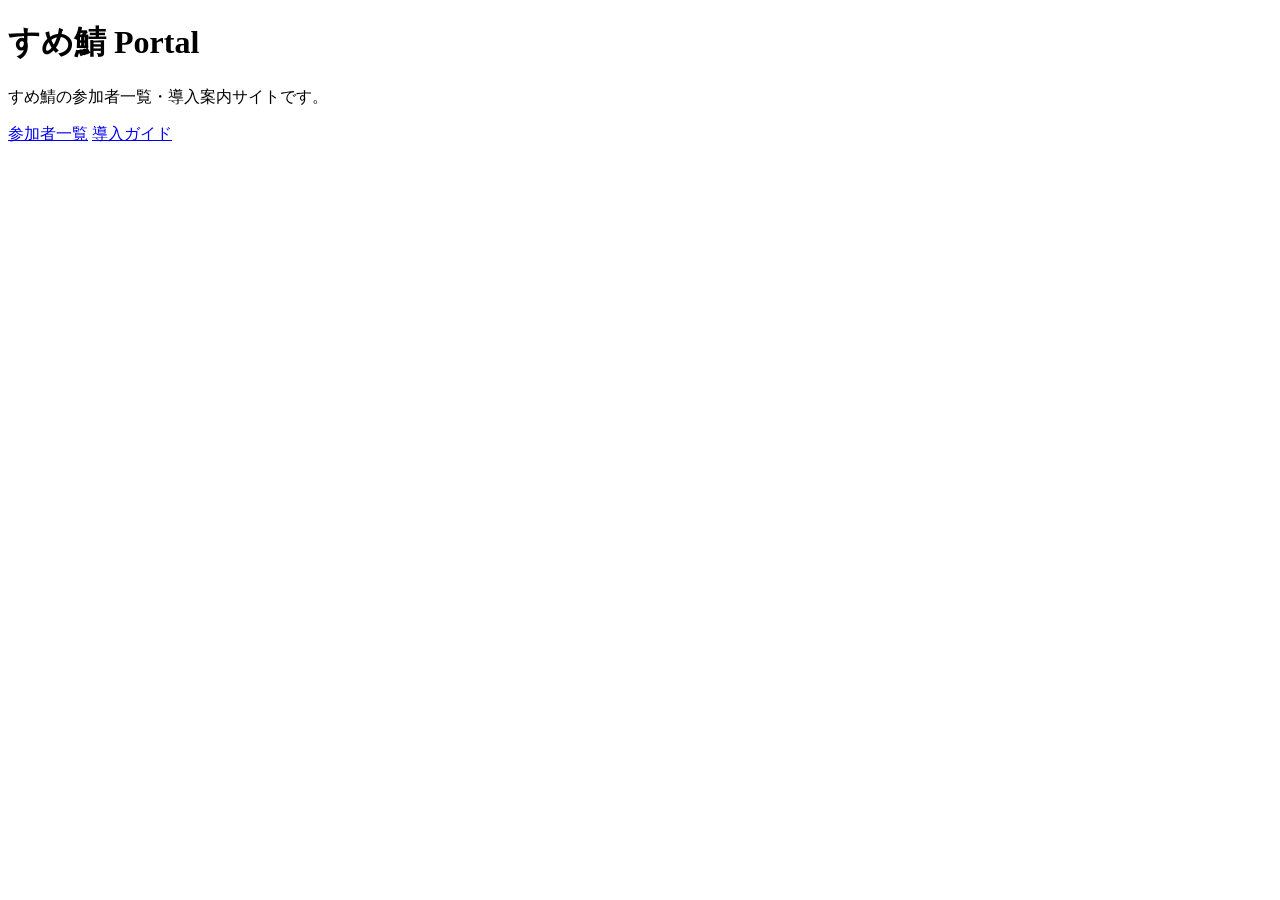
==== index.html @ 038f17ea "Update index.html" ====
<!DOCTYPE html>
<html lang="ja">
<head>
  <meta charset="UTF-8">
  <meta name="viewport" content="width=device-width, initial-scale=1.0">
  <title>すめ鯖 Portal</title>
  <link rel="stylesheet" href="style.css">
</head>
<body>
  <h1>すめ鯖 Portal</h1>
  <p>すめ鯖の参加者一覧・導入案内サイトです。</p>

  <a href="members/sumesaba-members.html">参加者一覧</a>
  <a href="guides/sumesaba-guide.html">導入ガイド</a>
</body>
</html>
---- style.css ----

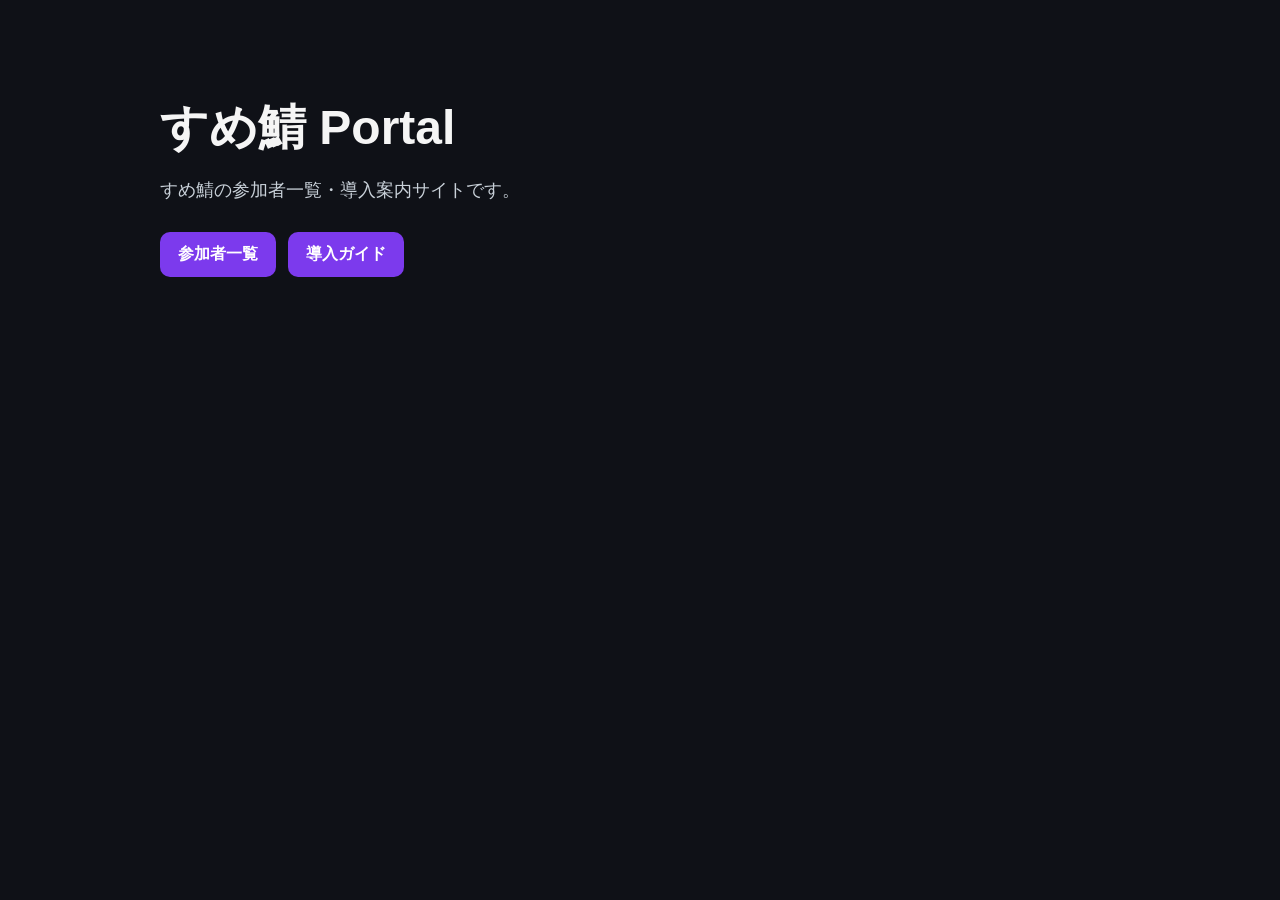
==== commit d0eca9c4: "Update index.html" ====
--- a/index.html
+++ b/index.html
@@ -7,10 +7,12 @@
   <link rel="stylesheet" href="style.css">
 </head>
 <body>
-  <h1>すめ鯖 Portal</h1>
-  <p>すめ鯖の参加者一覧・導入案内サイトです。</p>
+  <main>
+    <h1>すめ鯖 Portal</h1>
+    <p>すめ鯖の参加者一覧・導入案内サイトです。</p>
 
-  <a href="members/sumesaba-members.html">参加者一覧</a>
-  <a href="guides/sumesaba-guide.html">導入ガイド</a>
+    <a href="members/sumesaba-members.html">参加者一覧</a>
+    <a href="guides/sumesaba-guide.html">導入ガイド</a>
+  </main>
 </body>
 </html>
--- a/style.css
+++ b/style.css
@@ -1 +1,37 @@
+body {
+  margin: 0;
+  font-family: "Segoe UI", "Hiragino Sans", "Yu Gothic", sans-serif;
+  background: #0f1117;
+  color: #f5f5f5;
+}
 
+main {
+  max-width: 960px;
+  margin: 0 auto;
+  padding: 64px 24px;
+}
+
+h1 {
+  font-size: 48px;
+  margin-bottom: 16px;
+}
+
+p {
+  color: #c9d1d9;
+  font-size: 18px;
+}
+
+a {
+  display: inline-block;
+  margin: 12px 8px 0 0;
+  padding: 12px 18px;
+  border-radius: 10px;
+  background: #7c3aed;
+  color: white;
+  text-decoration: none;
+  font-weight: bold;
+}
+
+a:hover {
+  background: #9f67ff;
+}
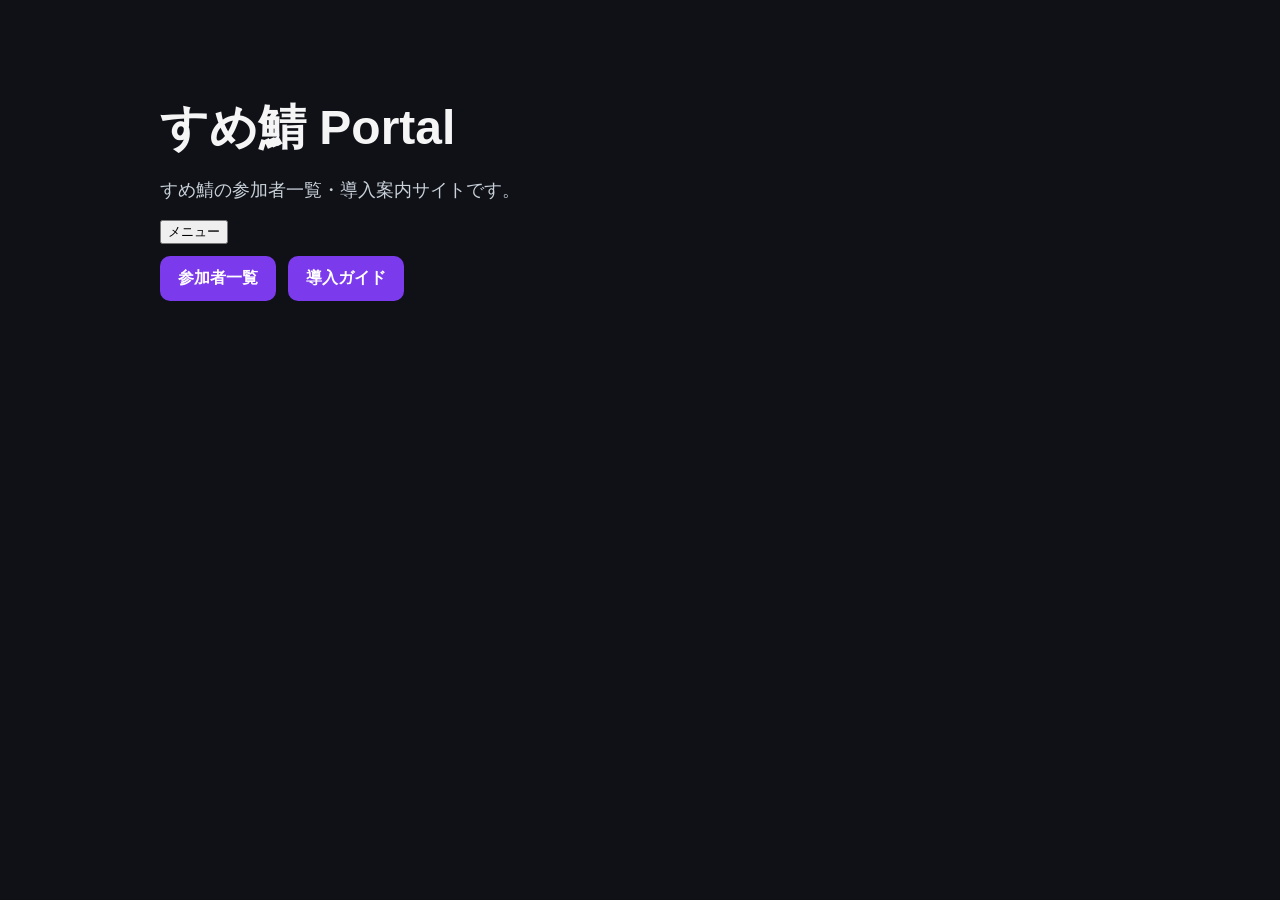
==== commit 52779f8a: "Update index.html" ====
--- a/index.html
+++ b/index.html
@@ -10,9 +10,15 @@
   <main>
     <h1>すめ鯖 Portal</h1>
     <p>すめ鯖の参加者一覧・導入案内サイトです。</p>
-
+<nav class="nav">
+  <div class="nav-item">
+    <button>メニュー</button>
+    <div class="dropdown">
     <a href="members/sumesaba-members.html">参加者一覧</a>
     <a href="guides/sumesaba-guide.html">導入ガイド</a>
+    </div>
+  </div>
+</nav>
   </main>
 </body>
 </html>
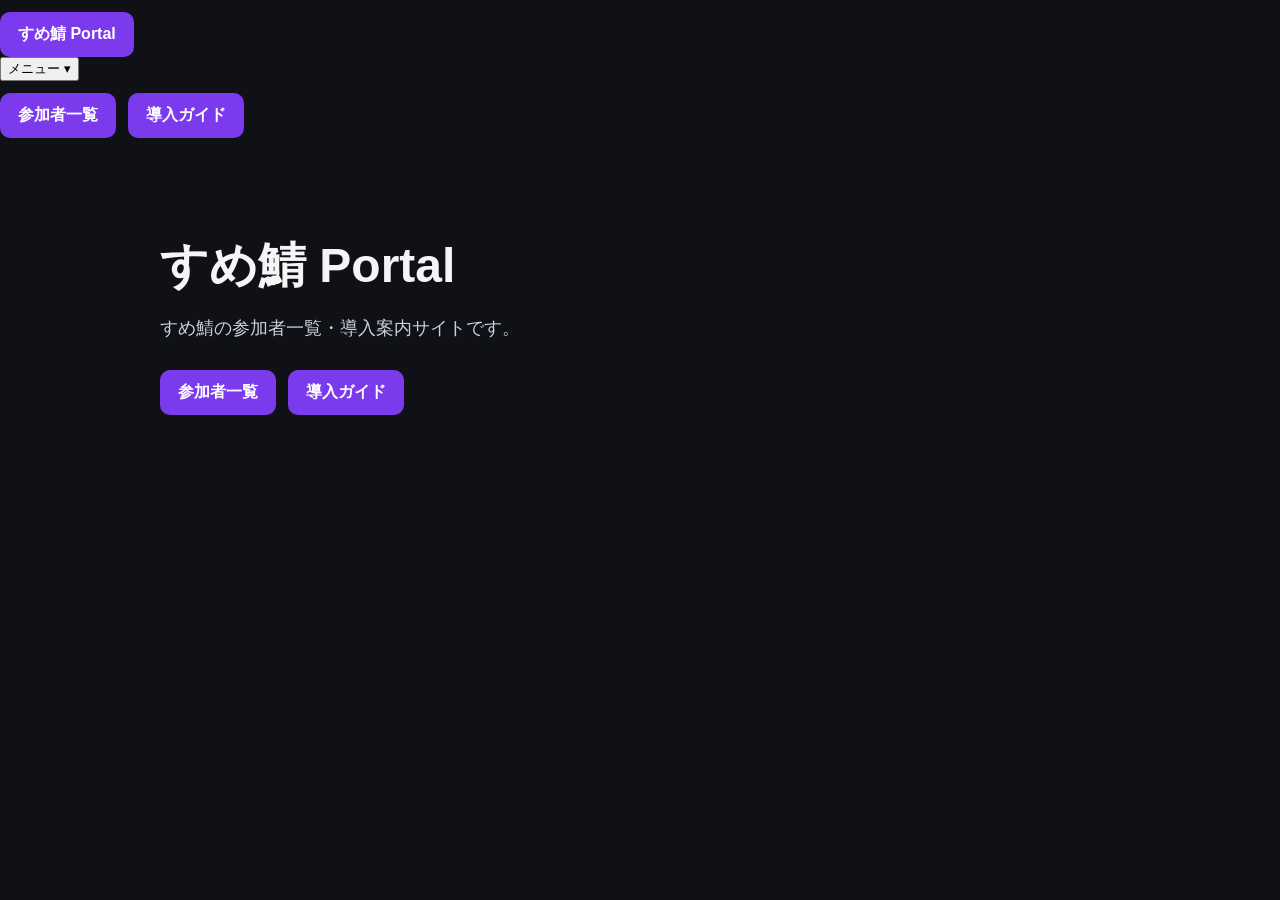
==== commit 822f453d: "Update index.html" ====
--- a/index.html
+++ b/index.html
@@ -6,19 +6,31 @@
   <title>すめ鯖 Portal</title>
   <link rel="stylesheet" href="style.css">
 </head>
+
 <body>
+  <header class="site-header">
+    <a class="site-logo" href="index.html">すめ鯖 Portal</a>
+
+    <nav class="nav">
+      <div class="nav-item">
+        <button class="nav-button">メニュー ▾</button>
+
+        <div class="dropdown">
+          <a href="members/sumesaba-members.html">参加者一覧</a>
+          <a href="guides/sumesaba-guide.html">導入ガイド</a>
+        </div>
+      </div>
+    </nav>
+  </header>
+
   <main>
     <h1>すめ鯖 Portal</h1>
     <p>すめ鯖の参加者一覧・導入案内サイトです。</p>
-<nav class="nav">
-  <div class="nav-item">
-    <button>メニュー</button>
-    <div class="dropdown">
-    <a href="members/sumesaba-members.html">参加者一覧</a>
-    <a href="guides/sumesaba-guide.html">導入ガイド</a>
+
+    <div class="hero-links">
+      <a href="members/sumesaba-members.html">参加者一覧</a>
+      <a href="guides/sumesaba-guide.html">導入ガイド</a>
     </div>
-  </div>
-</nav>
   </main>
 </body>
 </html>
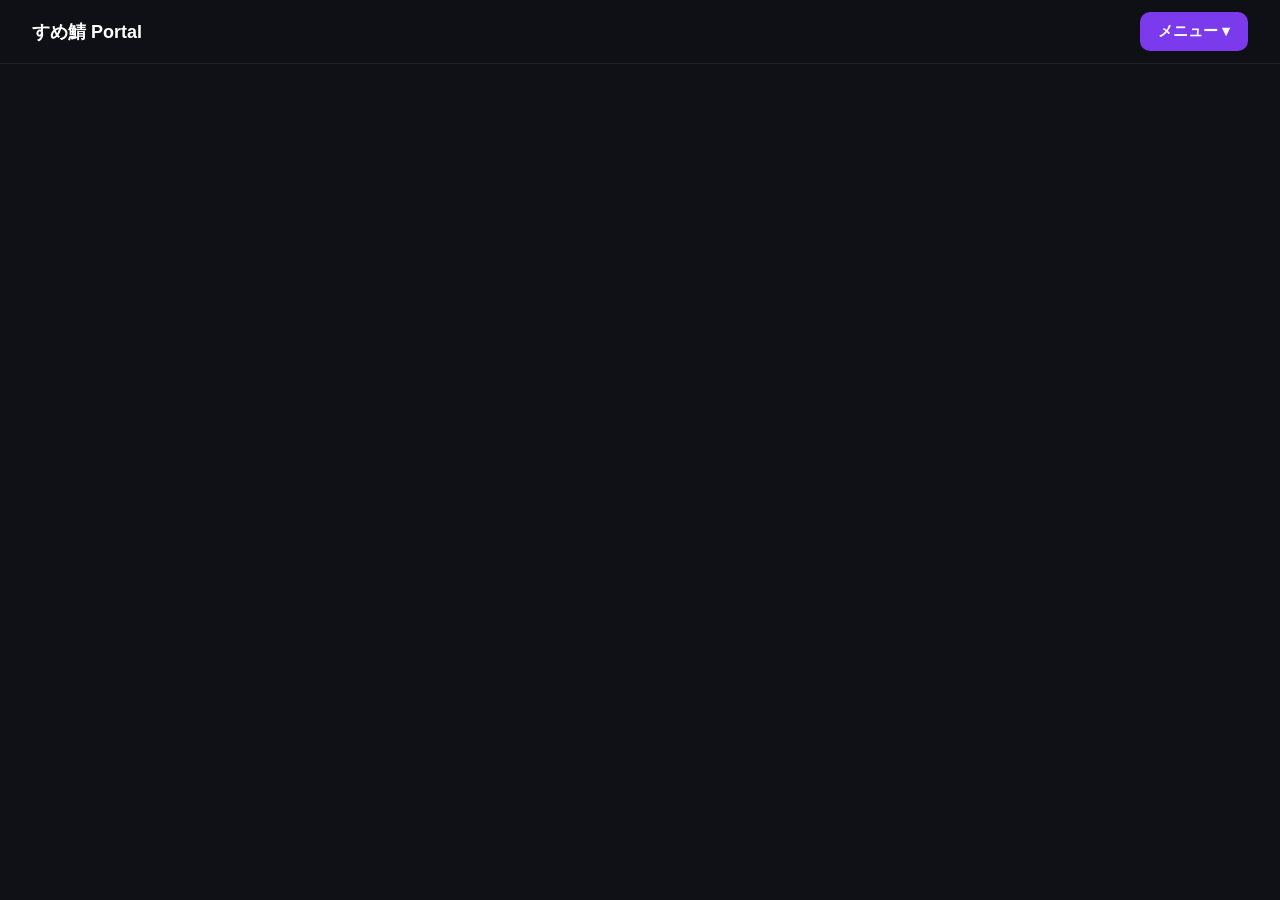
==== commit 15f8de9e: "Update index.html" ====
--- a/index.html
+++ b/index.html
@@ -22,15 +22,5 @@
       </div>
     </nav>
   </header>
-
-  <main>
-    <h1>すめ鯖 Portal</h1>
-    <p>すめ鯖の参加者一覧・導入案内サイトです。</p>
-
-    <div class="hero-links">
-      <a href="members/sumesaba-members.html">参加者一覧</a>
-      <a href="guides/sumesaba-guide.html">導入ガイド</a>
-    </div>
-  </main>
 </body>
 </html>
--- a/style.css
+++ b/style.css
@@ -5,10 +5,106 @@
   color: #f5f5f5;
 }
 
+/* ヘッダー */
+.site-header {
+  position: fixed;
+  top: 0;
+  left: 0;
+  width: 100%;
+  height: 64px;
+  box-sizing: border-box;
+
+  display: flex;
+  align-items: center;
+  justify-content: space-between;
+
+  padding: 0 32px;
+
+  background: rgba(15, 17, 23, 0.9);
+  backdrop-filter: blur(12px);
+  border-bottom: 1px solid rgba(255, 255, 255, 0.08);
+
+  z-index: 1000;
+}
+
+.site-logo {
+  color: #ffffff;
+  text-decoration: none;
+  font-size: 18px;
+  font-weight: bold;
+}
+
+/* メニュー */
+.nav {
+  position: relative;
+}
+
+.nav-item {
+  position: relative;
+}
+
+.nav-button {
+  padding: 10px 18px;
+  border: none;
+  border-radius: 10px;
+
+  background: #7c3aed;
+  color: white;
+
+  font-size: 15px;
+  font-weight: bold;
+  cursor: pointer;
+}
+
+.nav-button:hover {
+  background: #9f67ff;
+}
+
+/* ドロップダウン */
+.dropdown {
+  display: none;
+
+  position: absolute;
+  top: 48px;
+  right: 0;
+
+  min-width: 180px;
+  padding: 8px;
+
+  background: #171a24;
+  border: 1px solid rgba(255, 255, 255, 0.1);
+  border-radius: 14px;
+
+  box-shadow: 0 16px 40px rgba(0, 0, 0, 0.35);
+}
+
+.dropdown a {
+  display: block;
+  margin: 0;
+  padding: 12px 14px;
+
+  color: #ffffff;
+  text-decoration: none;
+  font-weight: bold;
+
+  border-radius: 10px;
+  background: transparent;
+}
+
+.dropdown a:hover {
+  background: rgba(124, 58, 237, 0.25);
+}
+
+/* カーソルを乗せたら表示 */
+.nav-item:hover .dropdown {
+  display: block;
+}
+
+/* メイン */
 main {
   max-width: 960px;
   margin: 0 auto;
-  padding: 64px 24px;
+  padding: 160px 24px 64px;
 }
 
 h1 {
@@ -21,17 +117,20 @@
   font-size: 18px;
 }
 
-a {
+/* メイン内のボタン */
+.hero-links a {
   display: inline-block;
-  margin: 12px 8px 0 0;
+  margin: 24px 8px 0 0;
   padding: 12px 18px;
+
   border-radius: 10px;
   background: #7c3aed;
   color: white;
+
   text-decoration: none;
   font-weight: bold;
 }
 
-a:hover {
+.hero-links a:hover {
   background: #9f67ff;
 }
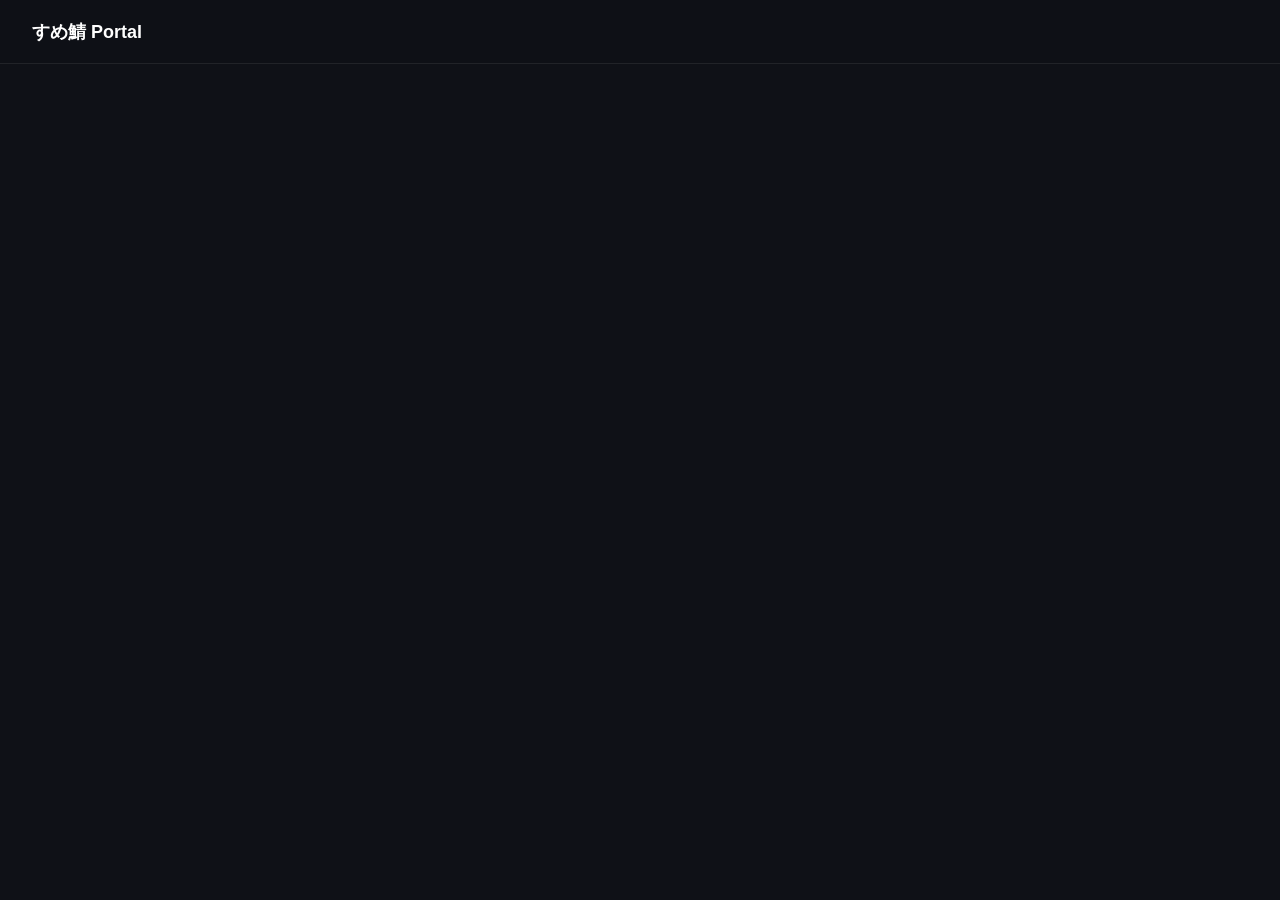
==== commit ea276e99: "Update index.html" ====
--- a/index.html
+++ b/index.html
@@ -12,15 +12,12 @@
     <a class="site-logo" href="index.html">すめ鯖 Portal</a>
 
     <nav class="nav">
-      <div class="nav-item">
-        <button class="nav-button">メニュー ▾</button>
-
         <div class="dropdown">
           <a href="members/sumesaba-members.html">参加者一覧</a>
           <a href="guides/sumesaba-guide.html">導入ガイド</a>
         </div>
-      </div>
     </nav>
+    
   </header>
 </body>
 </html>
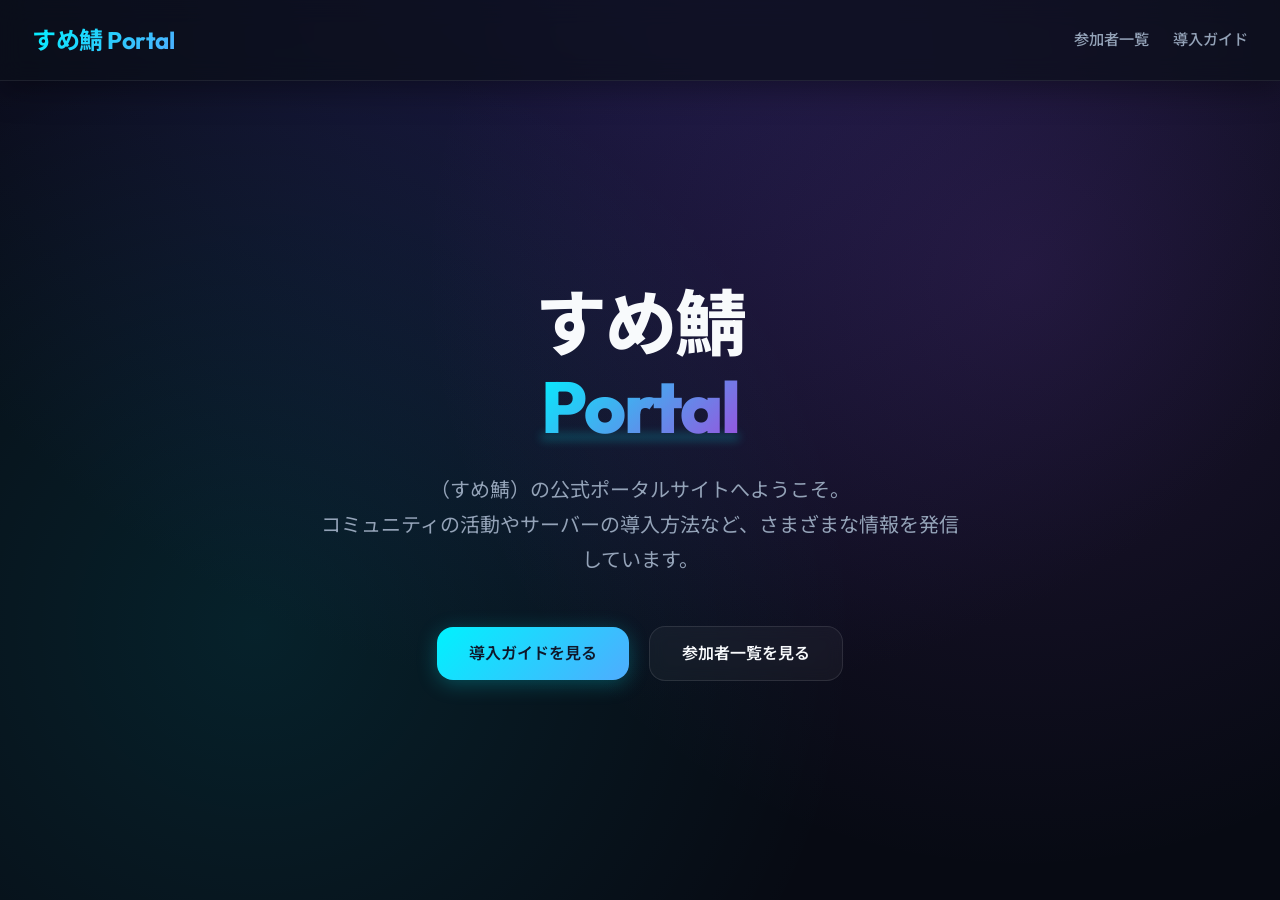
==== commit 3498d095: "Add files via upload" ====
--- a/index.html
+++ b/index.html
@@ -4,20 +4,31 @@
   <meta charset="UTF-8">
   <meta name="viewport" content="width=device-width, initial-scale=1.0">
   <title>すめ鯖 Portal</title>
+  <!-- Google Fonts for modern typography -->
+  <link rel="preconnect" href="https://fonts.googleapis.com">
+  <link rel="preconnect" href="https://fonts.gstatic.com" crossorigin>
+  <link href="https://fonts.googleapis.com/css2?family=Inter:wght@400;500;600&family=Outfit:wght@500;600;700;800&family=Noto+Sans+JP:wght@400;500;700&display=swap" rel="stylesheet">
   <link rel="stylesheet" href="style.css">
 </head>
 
 <body>
   <header class="site-header">
     <a class="site-logo" href="index.html">すめ鯖 Portal</a>
+    <nav class="site-nav">
+      <a href="members/sumesaba-members.html" class="nav-link">参加者一覧</a>
+      <a href="guides/sumesaba-guide.html" class="nav-link">導入ガイド</a>
+    </nav>
+  </header>
 
-    <nav class="nav">
-        <div class="dropdown">
-          <a href="members/sumesaba-members.html">参加者一覧</a>
-          <a href="guides/sumesaba-guide.html">導入ガイド</a>
-        </div>
-    </nav>
-    
-  </header>
+  <main class="main-content">
+    <section class="hero-section">
+      <h1 class="hero-title">すめ鯖<br><span class="hero-accent">Portal</span></h1>
+      <p class="hero-subtitle">（すめ鯖）の公式ポータルサイトへようこそ。<br>コミュニティの活動やサーバーの導入方法など、さまざまな情報を発信しています。</p>
+      <div class="cta-buttons">
+        <a href="guides/sumesaba-guide.html" class="btn btn-primary">導入ガイドを見る</a>
+        <a href="members/sumesaba-members.html" class="btn btn-secondary">参加者一覧を見る</a>
+      </div>
+    </section>
+  </main>
 </body>
-</html>
+</html>
--- a/style.css
+++ b/style.css
@@ -1,136 +1,488 @@
+/* ==========================================================================
+   すめ鯖 Portal - Core Design System & Styles
+   Theme: Obsidian & Neon Fusion (Futuristic Dark Mode)
+   ========================================================================== */
+
+/* --------------------------------------------------------------------------
+   1. CSS Variables & Tokens
+   -------------------------------------------------------------------------- */
+:root {
+  /* Color Palette */
+  --bg-primary: #070a13;
+  --bg-secondary: #0f172a;
+  --bg-tertiary: #1e293b;
+  
+  --accent-cyan: #00f2fe;
+  --accent-purple: #9d4edd;
+  --accent-blue: #3b82f6;
+  
+  --gradient-accent: linear-gradient(135deg, var(--accent-cyan) 0%, #4facfe 100%);
+  --gradient-neon: linear-gradient(135deg, var(--accent-cyan) 0%, var(--accent-purple) 100%);
+  --gradient-bg: radial-gradient(circle at 50% -20%, #1e1b4b 0%, var(--bg-primary) 70%);
+
+  /* Text Colors */
+  --text-main: #f8fafc;
+  --text-muted: #94a3b8;
+  --text-dark: #0f172a;
+
+  /* Typography */
+  --font-display: 'Outfit', 'Inter', 'Noto Sans JP', sans-serif;
+  --font-sans: 'Inter', 'Noto Sans JP', sans-serif;
+
+  /* Spacing */
+  --space-xs: 0.5rem;
+  --space-sm: 1rem;
+  --space-md: 2rem;
+  --space-lg: 4rem;
+  --space-xl: 8rem;
+
+  /* Border Radius */
+  --radius-sm: 8px;
+  --radius-md: 16px;
+  --radius-lg: 24px;
+  --radius-full: 9999px;
+
+  /* Transitions */
+  --transition-fast: 0.2s cubic-bezier(0.4, 0, 0.2, 1);
+  --transition-normal: 0.3s cubic-bezier(0.4, 0, 0.2, 1);
+  --transition-slow: 0.5s cubic-bezier(0.4, 0, 0.2, 1);
+
+  /* Glassmorphism */
+  --glass-bg: rgba(11, 15, 25, 0.7);
+  --glass-border: rgba(255, 255, 255, 0.08);
+  --glass-shadow: 0 8px 32px 0 rgba(0, 0, 0, 0.37);
+}
+
+/* --------------------------------------------------------------------------
+   2. Modern Reset
+   -------------------------------------------------------------------------- */
+*, *::before, *::after {
+  box-sizing: border-box;
+  margin: 0;
+  padding: 0;
+}
+
+html {
+  font-size: 16px;
+  scroll-behavior: smooth;
+  -webkit-text-size-adjust: 100%;
+}
+
 body {
-  margin: 0;
-  font-family: "Segoe UI", "Hiragino Sans", "Yu Gothic", sans-serif;
-  background: #0f1117;
-  color: #f5f5f5;
-}
-
-/* ヘッダー */
+  background: var(--bg-primary);
+  background-image: var(--gradient-bg);
+  background-attachment: fixed;
+  color: var(--text-main);
+  font-family: var(--font-sans);
+  min-height: 100vh;
+  line-height: 1.6;
+  overflow-x: hidden;
+  position: relative;
+}
+
+body::before {
+  content: '';
+  position: absolute;
+  top: 0;
+  left: 0;
+  width: 100%;
+  height: 100%;
+  background: radial-gradient(circle at 80% 30%, rgba(157, 78, 221, 0.15) 0%, transparent 50%),
+              radial-gradient(circle at 20% 70%, rgba(0, 242, 254, 0.1) 0%, transparent 50%);
+  pointer-events: none;
+  z-index: 0;
+}
+
+/* --------------------------------------------------------------------------
+   3. Header & Navigation (Glassmorphic)
+   -------------------------------------------------------------------------- */
 .site-header {
   position: fixed;
   top: 0;
   left: 0;
   width: 100%;
-  height: 64px;
-  box-sizing: border-box;
-
-  display: flex;
-  align-items: center;
+  display: flex;
   justify-content: space-between;
-
-  padding: 0 32px;
-
-  background: rgba(15, 17, 23, 0.9);
+  align-items: center;
+  padding: 1.25rem 2rem;
+  background: var(--glass-bg);
   backdrop-filter: blur(12px);
-  border-bottom: 1px solid rgba(255, 255, 255, 0.08);
-
-  z-index: 1000;
+  -webkit-backdrop-filter: blur(12px);
+  border-bottom: 1px solid var(--glass-border);
+  box-shadow: var(--glass-shadow);
+  z-index: 100;
+  transition: var(--transition-normal);
 }
 
 .site-logo {
-  color: #ffffff;
+  font-family: var(--font-display);
+  font-size: 1.5rem;
+  font-weight: 700;
+  color: var(--text-main);
   text-decoration: none;
-  font-size: 18px;
-  font-weight: bold;
-}
-
-/* メニュー */
-.nav {
-  position: relative;
-}
-
-.nav-item {
-  position: relative;
-}
-
-.nav-button {
-  padding: 10px 18px;
+  letter-spacing: -0.02em;
+  background: var(--gradient-accent);
+  -webkit-background-clip: text;
+  -webkit-text-fill-color: transparent;
+  transition: var(--transition-fast);
+  display: flex;
+  align-items: center;
+  gap: 0.5rem;
+}
+
+.site-logo:hover {
+  filter: brightness(1.2);
+  transform: translateY(-1px);
+}
+
+.site-nav {
+  display: flex;
+  gap: 1.5rem;
+  align-items: center;
+}
+
+.nav-link {
+  color: var(--text-muted);
+  text-decoration: none;
+  font-size: 0.95rem;
+  font-weight: 500;
+  transition: var(--transition-fast);
+  position: relative;
+  padding: 0.5rem 0;
+}
+
+.nav-link::after {
+  content: '';
+  position: absolute;
+  bottom: 0;
+  left: 0;
+  width: 0;
+  height: 2px;
+  background: var(--gradient-accent);
+  transition: var(--transition-normal);
+  border-radius: var(--radius-full);
+}
+
+.nav-link:hover {
+  color: var(--text-main);
+}
+
+.nav-link:hover::after {
+  width: 100%;
+}
+
+/* --------------------------------------------------------------------------
+   4. Main Content & Hero Section
+   -------------------------------------------------------------------------- */
+.main-content {
+  min-height: 100vh;
+  display: flex;
+  align-items: center;
+  justify-content: center;
+  padding: 6rem 2rem 2rem;
+  position: relative;
+  z-index: 1;
+}
+
+.hero-section {
+  max-width: 800px;
+  text-align: center;
+  margin: 0 auto;
+  animation: fadeInUp 1s cubic-bezier(0.16, 1, 0.3, 1) forwards;
+}
+
+.hero-title {
+  font-family: var(--font-display);
+  font-size: clamp(2.5rem, 6vw, 4.5rem);
+  font-weight: 800;
+  line-height: 1.15;
+  letter-spacing: -0.03em;
+  margin-bottom: 1.5rem;
+  color: var(--text-main);
+}
+
+.hero-accent {
+  background: var(--gradient-neon);
+  -webkit-background-clip: text;
+  -webkit-text-fill-color: transparent;
+  display: inline-block;
+  position: relative;
+}
+
+.hero-accent::after {
+  content: '';
+  position: absolute;
+  bottom: 8px;
+  left: 0;
+  width: 100%;
+  height: 8px;
+  background: rgba(0, 242, 254, 0.2);
+  z-index: -1;
+  filter: blur(4px);
+}
+
+.hero-subtitle {
+  font-size: clamp(1rem, 2.5vw, 1.25rem);
+  color: var(--text-muted);
+  max-width: 640px;
+  margin: 0 auto 3rem;
+  line-height: 1.75;
+}
+
+/* --------------------------------------------------------------------------
+   5. Buttons & CTAs
+   -------------------------------------------------------------------------- */
+.cta-buttons {
+  display: flex;
+  gap: 1.25rem;
+  justify-content: center;
+  align-items: center;
+  flex-wrap: wrap;
+}
+
+.btn {
+  display: inline-flex;
+  align-items: center;
+  justify-content: center;
+  padding: 0.875rem 2rem;
+  font-family: var(--font-sans);
+  font-size: 1rem;
+  font-weight: 600;
+  text-decoration: none;
+  border-radius: var(--radius-md);
+  transition: all 0.3s cubic-bezier(0.4, 0, 0.2, 1);
+  cursor: pointer;
+  position: relative;
+  overflow: hidden;
+}
+
+/* Primary Button (Neon gradient) */
+.btn-primary {
+  background: var(--gradient-accent);
+  color: var(--text-dark);
+  box-shadow: 0 4px 20px rgba(0, 242, 254, 0.25);
   border: none;
-  border-radius: 10px;
-
-  background: #7c3aed;
-  color: white;
-
-  font-size: 15px;
-  font-weight: bold;
-  cursor: pointer;
-}
-
-.nav-button:hover {
-  background: #9f67ff;
-}
-
-/* ドロップダウン */
-.dropdown {
-  display: none;
-
-  position: absolute;
-  top: 48px;
-  right: 0;
-
-  min-width: 180px;
-  padding: 8px;
-
-  background: #171a24;
+}
+
+.btn-primary:hover {
+  transform: translateY(-3px);
+  box-shadow: 0 8px 30px rgba(0, 242, 254, 0.45);
+  filter: brightness(1.1);
+}
+
+.btn-primary:active {
+  transform: translateY(-1px);
+}
+
+/* Secondary Button (Glass outlined) */
+.btn-secondary {
+  background: rgba(255, 255, 255, 0.04);
+  color: var(--text-main);
   border: 1px solid rgba(255, 255, 255, 0.1);
-  border-radius: 14px;
-
-  box-shadow: 0 16px 40px rgba(0, 0, 0, 0.35);
-}
-
-.dropdown a {
-  display: block;
-  margin: 0;
-  padding: 12px 14px;
-
-  color: #ffffff;
-  text-decoration: none;
-  font-weight: bold;
-
-  border-radius: 10px;
-  background: transparent;
-}
-
-.dropdown a:hover {
-  background: rgba(124, 58, 237, 0.25);
-}
-
-/* カーソルを乗せたら表示 */
-.nav-item:hover .dropdown {
-  display: block;
-}
-
-/* メイン */
-main {
-  max-width: 960px;
+  backdrop-filter: blur(8px);
+}
+
+.btn-secondary:hover {
+  transform: translateY(-3px);
+  background: rgba(255, 255, 255, 0.08);
+  border-color: rgba(255, 255, 255, 0.25);
+  box-shadow: 0 8px 25px rgba(0, 0, 0, 0.2);
+}
+
+.btn-secondary:active {
+  transform: translateY(-1px);
+}
+
+/* --------------------------------------------------------------------------
+   6. Keyframe Animations
+   -------------------------------------------------------------------------- */
+@keyframes fadeInUp {
+  from {
+    opacity: 0;
+    transform: translateY(30px);
+  }
+  to {
+    opacity: 1;
+    transform: translateY(0);
+  }
+}
+
+/* --------------------------------------------------------------------------
+   7. Responsive adjustments
+   -------------------------------------------------------------------------- */
+@media (max-width: 640px) {
+  .site-header {
+    padding: 1rem 1.25rem;
+    flex-direction: column;
+    gap: 0.75rem;
+  }
+
+  .site-nav {
+    gap: 1.25rem;
+  }
+
+  .main-content {
+    padding-top: 8rem;
+  }
+
+  .cta-buttons {
+    flex-direction: column;
+    width: 100%;
+  }
+
+  .btn {
+    width: 100%;
+  }
+}
+
+/* ==========================================================================
+   8. 参加者一覧ページ用スタイル (Members List Styles)
+   ========================================================================== */
+
+/* メンバーズセクション全体の設定 */
+.members-section {
+  width: 100%;
+  max-width: 1200px;
   margin: 0 auto;
-  padding: 160px 24px 64px;
-}
-
-h1 {
-  font-size: 48px;
-  margin-bottom: 16px;
-}
-
-p {
-  color: #c9d1d9;
-  font-size: 18px;
-}
-
-/* メイン内のボタン */
-.hero-links a {
+  padding: 2rem 0;
+  animation: fadeInUp 1s cubic-bezier(0.16, 1, 0.3, 1) forwards;
+}
+
+/* ページタイトルとサブタイトル */
+.section-header {
+  text-align: center;
+  margin-bottom: 3.5rem;
+}
+
+.section-title {
+  font-family: var(--font-display);
+  font-size: clamp(2rem, 5vw, 3.5rem);
+  font-weight: 800;
+  letter-spacing: -0.02em;
+  margin-bottom: 1rem;
+  background: var(--gradient-accent);
+  -webkit-background-clip: text;
+  -webkit-text-fill-color: transparent;
   display: inline-block;
-  margin: 24px 8px 0 0;
-  padding: 12px 18px;
-
-  border-radius: 10px;
-  background: #7c3aed;
-  color: white;
-
-  text-decoration: none;
-  font-weight: bold;
-}
-
-.hero-links a:hover {
-  background: #9f67ff;
-}
+}
+
+.section-subtitle {
+  font-size: clamp(0.95rem, 2vw, 1.1rem);
+  color: var(--text-muted);
+}
+
+/* カードを並べるグリッド（レスポンシブ）
+   - 画面が広いときは横並び（自動で列数が計算されます）
+   - 画面が狭くなるにつれて自動的に2列、1列に折り返されます */
+.members-grid {
+  display: grid;
+  grid-template-columns: repeat(auto-fill, minmax(280px, 1fr));
+  gap: 2rem;
+  padding: 0 1rem;
+}
+
+/* メンバーカード本体 */
+.member-card {
+  background: var(--glass-bg);
+  backdrop-filter: blur(12px);
+  -webkit-backdrop-filter: blur(12px);
+  border: 1px solid var(--glass-border);
+  border-radius: var(--radius-md);
+  padding: 2rem;
+  box-shadow: var(--glass-shadow);
+  transition: all 0.3s cubic-bezier(0.4, 0, 0.2, 1);
+  position: relative;
+  display: flex;
+  flex-direction: column;
+  height: 100%;
+}
+
+/* カードをホバー（マウスを載せた）したときのエフェクト */
+.member-card:hover {
+  transform: translateY(-5px);
+  border-color: rgba(255, 255, 255, 0.2);
+  box-shadow: 0 12px 40px rgba(0, 0, 0, 0.4), 
+              0 0 20px rgba(0, 242, 254, 0.05);
+}
+
+/* 役職バッジ（管理者やモデレーターなど） */
+.member-badge {
+  align-self: flex-start;
+  font-size: 0.75rem;
+  font-weight: 600;
+  padding: 0.25rem 0.75rem;
+  border-radius: var(--radius-full);
+  background: rgba(0, 242, 254, 0.1);
+  color: var(--accent-cyan);
+  border: 1px solid rgba(0, 242, 254, 0.2);
+  margin-bottom: 1rem;
+  letter-spacing: 0.05em;
+}
+
+/* モデレーター用のバッジ色違い設定 */
+.member-badge.mod {
+  background: rgba(157, 78, 221, 0.1);
+  color: var(--accent-purple);
+  border: 1px solid rgba(157, 78, 221, 0.2);
+}
+
+/* メンバーの名前 */
+.member-name {
+  font-family: var(--font-display);
+  font-size: 1.35rem;
+  font-weight: 700;
+  color: var(--text-main);
+  margin-bottom: 0.25rem;
+}
+
+/* メンバーの役職・立場 */
+.member-role {
+  font-size: 0.85rem;
+  font-weight: 500;
+  color: var(--accent-blue);
+  margin-bottom: 1.25rem;
+}
+
+/* カード内の区切り線 */
+.member-divider {
+  height: 1px;
+  background: linear-gradient(90deg, var(--glass-border) 0%, transparent 100%);
+  margin-bottom: 1.25rem;
+}
+
+/* ひとこと説明文 */
+.member-desc {
+  font-size: 0.9rem;
+  color: var(--text-muted);
+  line-height: 1.6;
+  margin-bottom: 1.5rem;
+  flex-grow: 1; /* 残りの高さを埋めてタグ部分を常に一番下に配置します */
+  font-style: italic;
+}
+
+/* 活動・担当タグのコンテナ */
+.member-activities {
+  display: flex;
+  flex-wrap: wrap;
+  gap: 0.5rem;
+  margin-top: auto;
+}
+
+/* 活動・担当タグ */
+.activity-tag {
+  font-size: 0.75rem;
+  font-weight: 500;
+  background: rgba(255, 255, 255, 0.04);
+  border: 1px solid rgba(255, 255, 255, 0.08);
+  color: var(--text-muted);
+  padding: 0.2rem 0.6rem;
+  border-radius: var(--radius-sm);
+  transition: var(--transition-fast);
+}
+
+/* タグホバー時のエフェクト */
+.activity-tag:hover {
+  background: rgba(255, 255, 255, 0.1);
+  color: var(--text-main);
+  border-color: rgba(255, 255, 255, 0.2);
+}
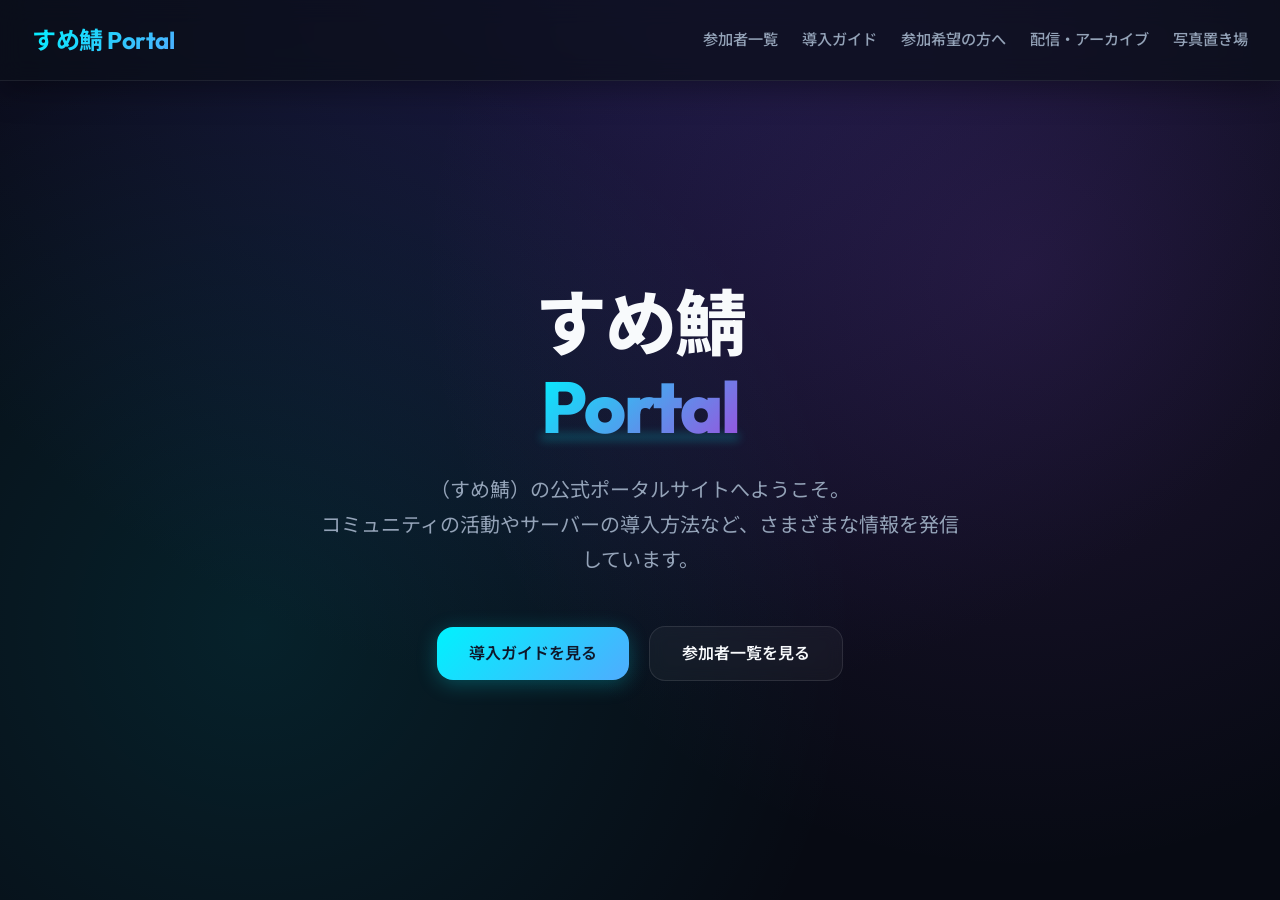
==== commit dbcbdbbc: "Add files via upload" ====
--- a/index.html
+++ b/index.html
@@ -17,6 +17,9 @@
     <nav class="site-nav">
       <a href="members/sumesaba-members.html" class="nav-link">参加者一覧</a>
       <a href="guides/sumesaba-guide.html" class="nav-link">導入ガイド</a>
+      <a href="join/sumesaba-join.html" class="nav-link">参加希望の方へ</a>
+      <a href="streams/sumesaba-streams.html" class="nav-link">配信・アーカイブ</a>
+      <a href="gallery/sumesaba-gallery.html" class="nav-link">写真置き場</a>
     </nav>
   </header>
 
@@ -31,4 +34,4 @@
     </section>
   </main>
 </body>
-</html>+</html>
--- a/style.css
+++ b/style.css
@@ -318,7 +318,9 @@
   }
 
   .site-nav {
-    gap: 1.25rem;
+    justify-content: center;
+    flex-wrap: wrap;
+    gap: 0.5rem 1.25rem;
   }
 
   .main-content {
@@ -486,3 +488,1043 @@
   color: var(--text-main);
   border-color: rgba(255, 255, 255, 0.2);
 }
+
+/* ==========================================================================
+   9. SNSリンクボタン用スタイル (Social Media Link Styles)
+   ========================================================================== */
+
+/* SNSリンクエリアのコンテナ */
+.member-links {
+  display: flex;
+  gap: 0.75rem;
+  margin-bottom: 1.5rem;
+  flex-wrap: wrap; /* スマホなどで幅が狭い場合にも綺麗に回り込むようにします */
+}
+
+/* SNSリンクボタンの共通スタイル */
+.member-link {
+  display: inline-flex;
+  align-items: center;
+  gap: 0.5rem;
+  padding: 0.4rem 0.8rem;
+  border-radius: var(--radius-sm);
+  font-size: 0.8rem;
+  font-weight: 600;
+  text-decoration: none;
+  transition: all 0.2s ease-in-out;
+}
+
+/* X用ボタン個別スタイル */
+.member-link-x {
+  background: rgba(255, 255, 255, 0.03);
+  border: 1px solid rgba(255, 255, 255, 0.08);
+  color: var(--text-main);
+}
+
+.member-link-x:hover {
+  background: rgba(255, 255, 255, 0.1);
+  border-color: rgba(255, 255, 255, 0.3);
+  box-shadow: 0 4px 12px rgba(255, 255, 255, 0.1);
+  transform: translateY(-1px);
+}
+
+/* Twitch用ボタン個別スタイル */
+.member-link-twitch {
+  background: rgba(168, 85, 247, 0.08);
+  border: 1px solid rgba(168, 85, 247, 0.2);
+  color: #d8b4fe; /* 明るめのパープル */
+}
+
+.member-link-twitch:hover {
+  background: rgba(168, 85, 247, 0.18);
+  border-color: rgba(168, 85, 247, 0.4);
+  box-shadow: 0 4px 12px rgba(168, 85, 247, 0.2);
+  transform: translateY(-1px);
+}
+
+/* SNSアイコンのサイズ指定 */
+.member-link-instagram {
+  background: rgba(214, 41, 118, 0.08);
+  border: 1px solid rgba(214, 41, 118, 0.22);
+  color: #f9a8d4;
+}
+
+.member-link-instagram:hover {
+  background: rgba(214, 41, 118, 0.18);
+  border-color: rgba(214, 41, 118, 0.42);
+  box-shadow: 0 4px 12px rgba(214, 41, 118, 0.2);
+  transform: translateY(-1px);
+}
+
+.member-link-twitcasting,
+.member-links a[href*="twitcasting.tv"] {
+  display: inline-flex;
+  align-items: center;
+  gap: 0.5rem;
+  padding: 0.4rem 0.8rem;
+  border-radius: var(--radius-sm);
+  font-size: 0.8rem;
+  font-weight: 600;
+  text-decoration: none;
+  background: rgba(0, 163, 255, 0.08);
+  border: 1px solid rgba(0, 163, 255, 0.24);
+  color: #7dd3fc;
+  transition: all 0.2s ease-in-out;
+}
+
+.member-link-twitcasting:hover,
+.member-links a[href*="twitcasting.tv"]:hover {
+  background: rgba(0, 163, 255, 0.18);
+  border-color: rgba(0, 163, 255, 0.44);
+  box-shadow: 0 4px 12px rgba(0, 163, 255, 0.2);
+  transform: translateY(-1px);
+}
+
+.member-link-twitcasting .member-link-icon,
+.member-links a[href*="twitcasting.tv"] .member-link-icon {
+  width: 16px;
+  height: 16px;
+  display: block;
+}
+
+.member-link-icon {
+  width: 16px;
+  height: 16px;
+  display: block;
+}
+
+/* ==========================================================================
+   10. 参加希望の方へページ用スタイル (Join Us Page Styles)
+   ========================================================================== */
+
+/* メインコンテンツ全体のコンテナ */
+.join-main {
+  min-height: 100vh;
+  max-width: 1200px;
+  margin: 0 auto;
+  padding: 8rem 2rem 6rem; /* ヘッダーとの干渉を防ぐため上部余白を確保 */
+  display: flex;
+  flex-direction: column;
+  gap: 5rem; /* セクション間の余裕を持たせます */
+  position: relative;
+  z-index: 1;
+}
+
+/* ヒーローセクション */
+.join-hero {
+  text-align: center;
+  max-width: 800px;
+  margin: 0 auto;
+  animation: fadeInUp 1s cubic-bezier(0.16, 1, 0.3, 1) forwards;
+}
+
+/* セクション基本構成 */
+.join-section {
+  width: 100%;
+  display: flex;
+  flex-direction: column;
+  gap: 2.5rem;
+}
+
+/* 案内・警告などの共通グラスモルフィズムカード */
+.info-card {
+  background: var(--glass-bg);
+  backdrop-filter: blur(12px);
+  -webkit-backdrop-filter: blur(12px);
+  border: 1px solid var(--glass-border);
+  border-radius: var(--radius-md);
+  padding: 2.5rem;
+  box-shadow: var(--glass-shadow);
+  max-width: 900px;
+  margin: 0 auto;
+  width: 100%;
+}
+
+/* 警告/運営対応用カードテーマ (赤みがかったダークトーン) */
+.info-card.warning-theme {
+  border-color: rgba(239, 68, 68, 0.25);
+  background: radial-gradient(circle at 100% 0%, rgba(239, 68, 68, 0.05) 0%, var(--glass-bg) 70%);
+}
+
+/* テキストのフォントと行間 */
+.join-text {
+  font-size: 1rem;
+  color: var(--text-muted);
+  line-height: 1.8;
+  margin-bottom: 1.25rem;
+}
+
+.join-text:last-child {
+  margin-bottom: 0;
+}
+
+.join-text.font-accent {
+  color: var(--accent-blue);
+}
+
+.join-text.font-large {
+  font-size: 1.2rem;
+}
+
+.join-text.font-bold {
+  font-weight: 700;
+}
+
+.join-text.font-italic {
+  font-style: italic;
+}
+
+.join-text.text-gradient-accent {
+  background: var(--gradient-accent);
+  -webkit-background-clip: text;
+  -webkit-text-fill-color: transparent;
+  display: inline-block;
+}
+
+/* セクション内の詳細見出し */
+.section-title-sub {
+  font-family: var(--font-display);
+  font-size: 1.75rem;
+  font-weight: 700;
+  color: var(--text-main);
+  margin-bottom: 1.25rem;
+  letter-spacing: -0.01em;
+}
+
+/* オレンジネオン風テキストカラー */
+.text-neon-orange {
+  color: #f97316;
+  text-shadow: 0 0 15px rgba(249, 115, 22, 0.15);
+}
+
+/* セクションヘッダーブロック (見出しを中央に並べる用) */
+.section-header-block {
+  text-align: center;
+  margin-bottom: 1.5rem;
+}
+
+.section-subtitle-sub {
+  font-size: 1rem;
+  color: var(--text-muted);
+  margin-top: 0.5rem;
+}
+
+/* 7つのサーバールール用グリッドコンテナ */
+.rule-list {
+  display: grid;
+  grid-template-columns: repeat(auto-fill, minmax(320px, 1fr));
+  gap: 2rem;
+  width: 100%;
+}
+
+/* ルールカード */
+.rule-card {
+  background: var(--glass-bg);
+  backdrop-filter: blur(12px);
+  -webkit-backdrop-filter: blur(12px);
+  border: 1px solid var(--glass-border);
+  border-radius: var(--radius-md);
+  padding: 2.25rem 2rem;
+  box-shadow: var(--glass-shadow);
+  position: relative;
+  transition: all 0.3s cubic-bezier(0.4, 0, 0.2, 1);
+  display: flex;
+  flex-direction: column;
+  gap: 1rem;
+  overflow: hidden;
+  height: 100%;
+}
+
+.rule-card:hover {
+  transform: translateY(-4px);
+  border-color: rgba(0, 242, 254, 0.25);
+  box-shadow: 0 12px 35px rgba(0, 242, 254, 0.06);
+}
+
+/* ルールの透かし巨大番号 */
+.rule-num {
+  font-family: var(--font-display);
+  font-size: 3.5rem;
+  font-weight: 800;
+  line-height: 1;
+  background: linear-gradient(135deg, rgba(0, 242, 254, 0.18) 0%, rgba(157, 78, 221, 0.18) 100%);
+  -webkit-background-clip: text;
+  -webkit-text-fill-color: transparent;
+  position: absolute;
+  top: 1rem;
+  right: 1.5rem;
+  pointer-events: none;
+  user-select: none;
+}
+
+/* ルール個別タイトル */
+.rule-title {
+  font-size: 1.15rem;
+  font-weight: 700;
+  color: var(--text-main);
+  line-height: 1.4;
+  margin-right: 3rem; /* 右側の透かし数字と重ならないようにします */
+  position: relative;
+  z-index: 2;
+}
+
+/* ルール個別説明文 */
+.rule-desc {
+  font-size: 0.9rem;
+  color: var(--text-muted);
+  line-height: 1.7;
+  position: relative;
+  z-index: 2;
+}
+
+/* ルール補足説明 (枠線付き) */
+.rule-note {
+  font-size: 0.8rem;
+  color: #c084fc;
+  border-left: 2px solid rgba(168, 85, 247, 0.35);
+  padding-left: 0.75rem;
+  margin-top: auto; /* カードの下部に自動吸着します */
+  line-height: 1.6;
+}
+
+/* 運営対応ステップリスト */
+.warning-list {
+  list-style: none;
+  display: flex;
+  flex-wrap: wrap;
+  gap: 0.75rem;
+  margin: 1.75rem 0;
+  justify-content: center;
+}
+
+.warning-list li {
+  background: rgba(239, 68, 68, 0.08);
+  border: 1px solid rgba(239, 68, 68, 0.2);
+  color: #f87171;
+  padding: 0.5rem 1.25rem;
+  border-radius: var(--radius-sm);
+  font-size: 0.9rem;
+  font-weight: 600;
+  min-width: 120px;
+  text-align: center;
+  transition: all 0.2s ease-in-out;
+}
+
+.warning-list li:hover {
+  background: rgba(239, 68, 68, 0.15);
+  border-color: rgba(239, 68, 68, 0.4);
+}
+
+/* 申請フォームガイドセクション */
+.form-guide-section {
+  max-width: 900px;
+  margin: 0 auto;
+  width: 100%;
+}
+
+.form-guide {
+  background: var(--glass-bg);
+  backdrop-filter: blur(12px);
+  -webkit-backdrop-filter: blur(12px);
+  border: 1px solid var(--glass-border);
+  border-radius: var(--radius-md);
+  padding: 3.5rem 3rem;
+  box-shadow: var(--glass-shadow);
+  display: flex;
+  flex-direction: column;
+  gap: 3rem;
+}
+
+/* フォームボタンコンテナ */
+.form-button-container {
+  display: flex;
+  justify-content: center;
+}
+
+/* 特大フォーム誘導ボタン */
+.form-button {
+  display: inline-flex;
+  align-items: center;
+  justify-content: center;
+  padding: 1.25rem 3.5rem;
+  font-family: var(--font-sans);
+  font-size: 1.15rem;
+  font-weight: 700;
+  text-decoration: none;
+  border-radius: var(--radius-md);
+  color: var(--text-dark);
+  background: linear-gradient(135deg, var(--accent-cyan) 0%, var(--accent-purple) 100%);
+  box-shadow: 0 8px 30px rgba(157, 78, 221, 0.25);
+  border: none;
+  cursor: pointer;
+  transition: all 0.3s cubic-bezier(0.4, 0, 0.2, 1);
+  text-align: center;
+  letter-spacing: 0.02em;
+}
+
+.form-button:hover {
+  transform: translateY(-4px);
+  box-shadow: 0 15px 45px rgba(157, 78, 221, 0.45);
+  filter: brightness(1.15);
+}
+
+.form-button:active {
+  transform: translateY(-1px);
+}
+
+/* 入力項目紹介エリア */
+.form-items-block {
+  margin-top: 1rem;
+}
+
+.form-items-title {
+  font-size: 1.05rem;
+  font-weight: 700;
+  color: var(--text-main);
+  margin-bottom: 1.25rem;
+  text-align: center;
+}
+
+.form-items {
+  display: grid;
+  grid-template-columns: repeat(auto-fill, minmax(240px, 1fr));
+  gap: 0.85rem;
+}
+
+/* 入力項目個別カード */
+.form-item-card {
+  background: rgba(255, 255, 255, 0.02);
+  border: 1px solid rgba(255, 255, 255, 0.05);
+  border-radius: var(--radius-sm);
+  padding: 0.85rem 1rem;
+  font-size: 0.82rem;
+  font-weight: 500;
+  color: var(--text-muted);
+  text-align: center;
+  transition: all 0.2s ease;
+}
+
+.form-item-card:hover {
+  background: rgba(255, 255, 255, 0.05);
+  color: var(--text-main);
+  border-color: rgba(255, 255, 255, 0.15);
+}
+
+/* 重要・同意系入力項目 */
+.form-item-card.highlight {
+  background: rgba(0, 242, 254, 0.03);
+  border-color: rgba(0, 242, 254, 0.15);
+  color: var(--accent-cyan);
+}
+
+.form-item-card.highlight:hover {
+  background: rgba(0, 242, 254, 0.08);
+  border-color: rgba(0, 242, 254, 0.3);
+}
+
+/* 微細な文字グロー効果 */
+.text-glow {
+  text-shadow: 0 0 20px rgba(255, 255, 255, 0.1);
+}
+
+/* --------------------------------------------------------------------------
+   11. 参加希望ページ用レスポンシブ調整
+   -------------------------------------------------------------------------- */
+@media (max-width: 768px) {
+  .join-main {
+    padding-top: 10rem;
+    padding-left: 1.25rem;
+    padding-right: 1.25rem;
+    gap: 3.5rem;
+  }
+
+  .info-card {
+    padding: 2rem 1.5rem;
+  }
+
+  .form-guide {
+    padding: 2.5rem 1.5rem;
+    gap: 2rem;
+  }
+
+  .form-button {
+    width: 100%;
+    padding: 1.1rem 1.5rem;
+    font-size: 1rem;
+  }
+
+  .warning-list {
+    flex-direction: column;
+    width: 100%;
+    gap: 0.6rem;
+  }
+
+  .warning-list li {
+    width: 100%;
+    min-width: 0;
+  }
+
+  .rule-list {
+    grid-template-columns: 1fr;
+  }
+}
+
+/* ==========================================================================
+   12. Streams & Archives Page Styles
+   ========================================================================== */
+.streams-main {
+  min-height: 100vh;
+  max-width: 1200px;
+  margin: 0 auto;
+  padding: 8rem 2rem 6rem;
+  display: flex;
+  flex-direction: column;
+  gap: 5rem;
+  position: relative;
+  z-index: 1;
+}
+
+.streams-hero {
+  max-width: 820px;
+  margin: 0 auto;
+  text-align: center;
+  animation: fadeInUp 1s cubic-bezier(0.16, 1, 0.3, 1) forwards;
+}
+
+.streams-kicker {
+  display: inline-flex;
+  align-items: center;
+  justify-content: center;
+  margin-bottom: 1rem;
+  padding: 0.35rem 0.85rem;
+  border: 1px solid rgba(0, 242, 254, 0.18);
+  border-radius: var(--radius-full);
+  color: var(--accent-cyan);
+  background: rgba(0, 242, 254, 0.06);
+  font-size: 0.8rem;
+  font-weight: 700;
+  letter-spacing: 0;
+}
+
+.twitch-api-status {
+  margin-top: 1.5rem;
+}
+
+.twitch-api-panel {
+  display: inline-flex;
+  align-items: center;
+  justify-content: center;
+  gap: 1rem;
+  flex-wrap: wrap;
+  max-width: 100%;
+  padding: 0.85rem 1rem;
+  border: 1px solid rgba(168, 85, 247, 0.18);
+  border-radius: var(--radius-md);
+  background: rgba(168, 85, 247, 0.06);
+  color: var(--text-muted);
+  font-size: 0.9rem;
+}
+
+.twitch-api-panel p {
+  margin: 0;
+}
+
+.twitch-auth-button {
+  width: auto;
+  min-width: 8.5rem;
+  margin-top: 0;
+  padding: 0.65rem 1rem;
+  border: 0;
+  cursor: pointer;
+  font: inherit;
+}
+
+.stream-section {
+  width: 100%;
+}
+
+.stream-grid,
+.stream-member-grid {
+  display: grid;
+  grid-template-columns: repeat(auto-fill, minmax(280px, 1fr));
+  gap: 1.5rem;
+}
+
+.stream-grid-wide {
+  grid-template-columns: repeat(auto-fill, minmax(320px, 1fr));
+}
+
+.stream-card,
+.stream-member-card {
+  background: var(--glass-bg);
+  backdrop-filter: blur(12px);
+  -webkit-backdrop-filter: blur(12px);
+  border: 1px solid var(--glass-border);
+  border-radius: var(--radius-md);
+  padding: 1.5rem;
+  box-shadow: var(--glass-shadow);
+  display: flex;
+  flex-direction: column;
+  gap: 1rem;
+  min-height: 100%;
+  transition: all 0.3s cubic-bezier(0.4, 0, 0.2, 1);
+}
+
+.stream-card:hover,
+.stream-member-card:hover {
+  transform: translateY(-4px);
+  border-color: rgba(0, 242, 254, 0.22);
+  box-shadow: 0 12px 35px rgba(0, 242, 254, 0.06);
+}
+
+.stream-card-live {
+  border-color: rgba(34, 197, 94, 0.22);
+  background: radial-gradient(circle at 100% 0%, rgba(34, 197, 94, 0.08) 0%, var(--glass-bg) 58%);
+}
+
+.stream-card-offline {
+  border-color: rgba(255, 255, 255, 0.08);
+}
+
+.stream-streamer-card {
+  overflow: hidden;
+}
+
+.stream-card-top,
+.stream-stats {
+  display: flex;
+  align-items: center;
+  justify-content: space-between;
+  gap: 0.75rem;
+  flex-wrap: wrap;
+}
+
+.live-badge,
+.offline-badge,
+.stream-platform,
+.stream-date {
+  display: inline-flex;
+  align-items: center;
+  min-height: 1.75rem;
+  padding: 0.25rem 0.65rem;
+  border-radius: var(--radius-full);
+  font-size: 0.75rem;
+  font-weight: 700;
+}
+
+.live-badge {
+  color: #86efac;
+  background: rgba(34, 197, 94, 0.12);
+  border: 1px solid rgba(34, 197, 94, 0.24);
+}
+
+.offline-badge {
+  color: #cbd5e1;
+  background: rgba(148, 163, 184, 0.08);
+  border: 1px solid rgba(148, 163, 184, 0.18);
+}
+
+.stream-platform {
+  color: #d8b4fe;
+  background: rgba(168, 85, 247, 0.08);
+  border: 1px solid rgba(168, 85, 247, 0.2);
+}
+
+.stream-date {
+  color: var(--text-muted);
+  background: rgba(255, 255, 255, 0.04);
+  border: 1px solid rgba(255, 255, 255, 0.08);
+}
+
+.stream-title {
+  font-family: var(--font-display);
+  font-size: 1.15rem;
+  font-weight: 700;
+  line-height: 1.45;
+  color: var(--text-main);
+}
+
+.streamer-profile {
+  display: flex;
+  align-items: center;
+  gap: 0.85rem;
+  min-width: 0;
+}
+
+.streamer-avatar {
+  width: 3rem;
+  height: 3rem;
+  flex: 0 0 auto;
+  border-radius: 50%;
+  object-fit: cover;
+  border: 1px solid rgba(255, 255, 255, 0.14);
+}
+
+.streamer-name {
+  margin: 0;
+  color: var(--text-main);
+  font-family: var(--font-display);
+  font-size: 1rem;
+  font-weight: 700;
+  line-height: 1.25;
+}
+
+.streamer-login {
+  margin: 0.2rem 0 0;
+  color: var(--text-muted);
+  font-size: 0.82rem;
+}
+
+.stream-thumbnail-wrap {
+  width: calc(100% + 3rem);
+  margin: -0.25rem -1.5rem 0;
+  aspect-ratio: 16 / 9;
+  background: rgba(255, 255, 255, 0.04);
+  overflow: hidden;
+}
+
+.stream-thumbnail {
+  display: block;
+  width: 100%;
+  height: 100%;
+  object-fit: cover;
+}
+
+.stream-card-content {
+  display: flex;
+  flex-direction: column;
+  gap: 0.6rem;
+}
+
+.stream-archive-label {
+  margin: 0;
+  color: #d8b4fe;
+  font-size: 0.78rem;
+  font-weight: 700;
+}
+
+.stream-meta,
+.stream-stats {
+  color: var(--text-muted);
+  font-size: 0.9rem;
+}
+
+.stream-button {
+  display: inline-flex;
+  justify-content: center;
+  align-items: center;
+  width: 100%;
+  margin-top: auto;
+  padding: 0.85rem 1rem;
+  border-radius: var(--radius-sm);
+  color: var(--text-dark);
+  background: var(--gradient-accent);
+  font-weight: 700;
+  text-decoration: none;
+  transition: var(--transition-fast);
+}
+
+.stream-button:hover {
+  transform: translateY(-2px);
+  filter: brightness(1.12);
+  box-shadow: 0 8px 24px rgba(0, 242, 254, 0.24);
+}
+
+.stream-button-secondary {
+  color: var(--text-main);
+  background: rgba(255, 255, 255, 0.05);
+  border: 1px solid rgba(255, 255, 255, 0.1);
+}
+
+.stream-button-secondary:hover {
+  border-color: rgba(255, 255, 255, 0.24);
+  box-shadow: 0 8px 24px rgba(0, 0, 0, 0.24);
+}
+
+.stream-state {
+  grid-column: 1 / -1;
+  width: 100%;
+  color: var(--text-muted);
+  background: rgba(255, 255, 255, 0.03);
+  border: 1px solid rgba(255, 255, 255, 0.08);
+  border-radius: var(--radius-md);
+  padding: 1.5rem;
+  text-align: center;
+}
+
+.stream-state-inline {
+  display: inline-flex;
+  padding: 0;
+  border: 0;
+  background: transparent;
+  text-align: left;
+}
+
+.member-link-youtube {
+  background: rgba(239, 68, 68, 0.08);
+  border: 1px solid rgba(239, 68, 68, 0.2);
+  color: #fca5a5;
+}
+
+.member-link-youtube:hover {
+  background: rgba(239, 68, 68, 0.16);
+  border-color: rgba(239, 68, 68, 0.36);
+  transform: translateY(-1px);
+}
+
+@media (max-width: 768px) {
+  .streams-main {
+    padding-top: 10rem;
+    padding-left: 1.25rem;
+    padding-right: 1.25rem;
+    gap: 3.5rem;
+  }
+
+  .stream-grid,
+  .stream-grid-wide,
+  .stream-member-grid {
+    grid-template-columns: 1fr;
+  }
+
+  .stream-card,
+  .stream-member-card {
+    padding: 1.25rem;
+  }
+
+  .stream-thumbnail-wrap {
+    width: calc(100% + 2.5rem);
+    margin-left: -1.25rem;
+    margin-right: -1.25rem;
+  }
+}
+
+/* --------------------------------------------------------------------------
+   Gallery Page Styles
+   -------------------------------------------------------------------------- */
+.gallery-main {
+  width: min(1120px, calc(100% - 2rem));
+  margin: 0 auto;
+  padding: 8rem 0 4rem;
+  position: relative;
+  z-index: 1;
+}
+
+.gallery-hero {
+  min-height: 36vh;
+  display: flex;
+  flex-direction: column;
+  align-items: center;
+  justify-content: center;
+  text-align: center;
+  padding: 2rem 0 4rem;
+}
+
+.gallery-section {
+  margin-top: 3rem;
+  padding: 2rem;
+  border: 1px solid var(--glass-border);
+  border-radius: var(--radius-md);
+  background: var(--glass-bg);
+  box-shadow: var(--glass-shadow);
+  backdrop-filter: blur(12px);
+  -webkit-backdrop-filter: blur(12px);
+}
+
+.gallery-grid {
+  display: grid;
+  grid-template-columns: repeat(3, minmax(0, 1fr));
+  gap: 1.5rem;
+}
+
+.gallery-card {
+  display: flex;
+  min-width: 0;
+  flex-direction: column;
+  overflow: hidden;
+  border: 1px solid rgba(255, 255, 255, 0.08);
+  border-radius: var(--radius-md);
+  background: rgba(15, 23, 42, 0.72);
+  transition: transform var(--transition-fast), border-color var(--transition-fast), box-shadow var(--transition-fast);
+}
+
+.gallery-card:hover {
+  transform: translateY(-4px);
+  border-color: rgba(0, 242, 254, 0.24);
+  box-shadow: 0 16px 36px rgba(0, 0, 0, 0.28);
+}
+
+.gallery-image-button {
+  display: block;
+  width: 100%;
+  aspect-ratio: 16 / 10;
+  border: 0;
+  color: var(--text-muted);
+  background: rgba(255, 255, 255, 0.04);
+  cursor: zoom-in;
+  overflow: hidden;
+  font: inherit;
+}
+
+.gallery-image-button.is-missing {
+  display: flex;
+  align-items: center;
+  justify-content: center;
+  padding: 1rem;
+  cursor: default;
+  text-align: center;
+}
+
+.gallery-image {
+  display: block;
+  width: 100%;
+  height: 100%;
+  object-fit: cover;
+  transition: transform var(--transition-normal);
+}
+
+.gallery-card:hover .gallery-image {
+  transform: scale(1.04);
+}
+
+.gallery-content {
+  display: flex;
+  flex: 1;
+  flex-direction: column;
+  gap: 0.65rem;
+  padding: 1.25rem;
+}
+
+.gallery-title {
+  color: var(--text-main);
+  font-family: var(--font-display);
+  font-size: 1.15rem;
+  line-height: 1.35;
+}
+
+.gallery-meta {
+  color: var(--text-muted);
+  font-size: 0.85rem;
+}
+
+.gallery-category {
+  align-self: flex-start;
+  min-height: 1.75rem;
+  padding: 0.25rem 0.65rem;
+  border: 1px solid rgba(0, 242, 254, 0.2);
+  border-radius: var(--radius-full);
+  color: #a5f3fc;
+  background: rgba(0, 242, 254, 0.08);
+  font-size: 0.75rem;
+  font-weight: 700;
+}
+
+.gallery-description {
+  color: var(--text-muted);
+  font-size: 0.95rem;
+}
+
+.gallery-state {
+  width: 100%;
+  margin-bottom: 1.5rem;
+  padding: 1.25rem;
+  border: 1px solid rgba(255, 255, 255, 0.08);
+  border-radius: var(--radius-sm);
+  color: var(--text-muted);
+  background: rgba(255, 255, 255, 0.03);
+  text-align: center;
+}
+
+.gallery-state[hidden] {
+  display: none;
+}
+
+.gallery-info-list {
+  display: grid;
+  grid-template-columns: repeat(2, minmax(0, 1fr));
+  gap: 0.75rem;
+  margin: 1.25rem 0;
+  padding: 0;
+  list-style: none;
+}
+
+.gallery-info-list li {
+  padding: 0.8rem 1rem;
+  border: 1px solid rgba(255, 255, 255, 0.08);
+  border-radius: var(--radius-sm);
+  color: var(--text-main);
+  background: rgba(255, 255, 255, 0.04);
+}
+
+.gallery-modal {
+  position: fixed;
+  inset: 0;
+  display: none;
+  align-items: center;
+  justify-content: center;
+  padding: 4rem 1rem 2rem;
+  background: rgba(2, 6, 23, 0.88);
+  z-index: 1000;
+}
+
+.gallery-modal.is-open {
+  display: flex;
+}
+
+.gallery-modal-open {
+  overflow: hidden;
+}
+
+.gallery-modal-image {
+  max-width: min(100%, 1100px);
+  max-height: 78vh;
+  border-radius: var(--radius-md);
+  object-fit: contain;
+  box-shadow: 0 24px 80px rgba(0, 0, 0, 0.5);
+}
+
+.gallery-modal-close {
+  position: fixed;
+  top: 1rem;
+  right: 1rem;
+  width: 2.75rem;
+  height: 2.75rem;
+  border: 1px solid rgba(255, 255, 255, 0.16);
+  border-radius: 50%;
+  color: var(--text-main);
+  background: rgba(15, 23, 42, 0.88);
+  font-size: 2rem;
+  line-height: 1;
+  cursor: pointer;
+}
+
+.gallery-modal-caption {
+  position: fixed;
+  left: 1rem;
+  right: 1rem;
+  bottom: 1rem;
+  color: var(--text-main);
+  text-align: center;
+  font-weight: 700;
+}
+
+@media (max-width: 900px) {
+  .gallery-grid {
+    grid-template-columns: repeat(2, minmax(0, 1fr));
+  }
+}
+
+@media (max-width: 768px) {
+  .gallery-main {
+    width: min(100% - 1.25rem, 1120px);
+    padding-top: 10rem;
+  }
+
+  .gallery-section {
+    padding: 1.25rem;
+  }
+
+  .gallery-grid,
+  .gallery-info-list {
+    grid-template-columns: 1fr;
+  }
+}
